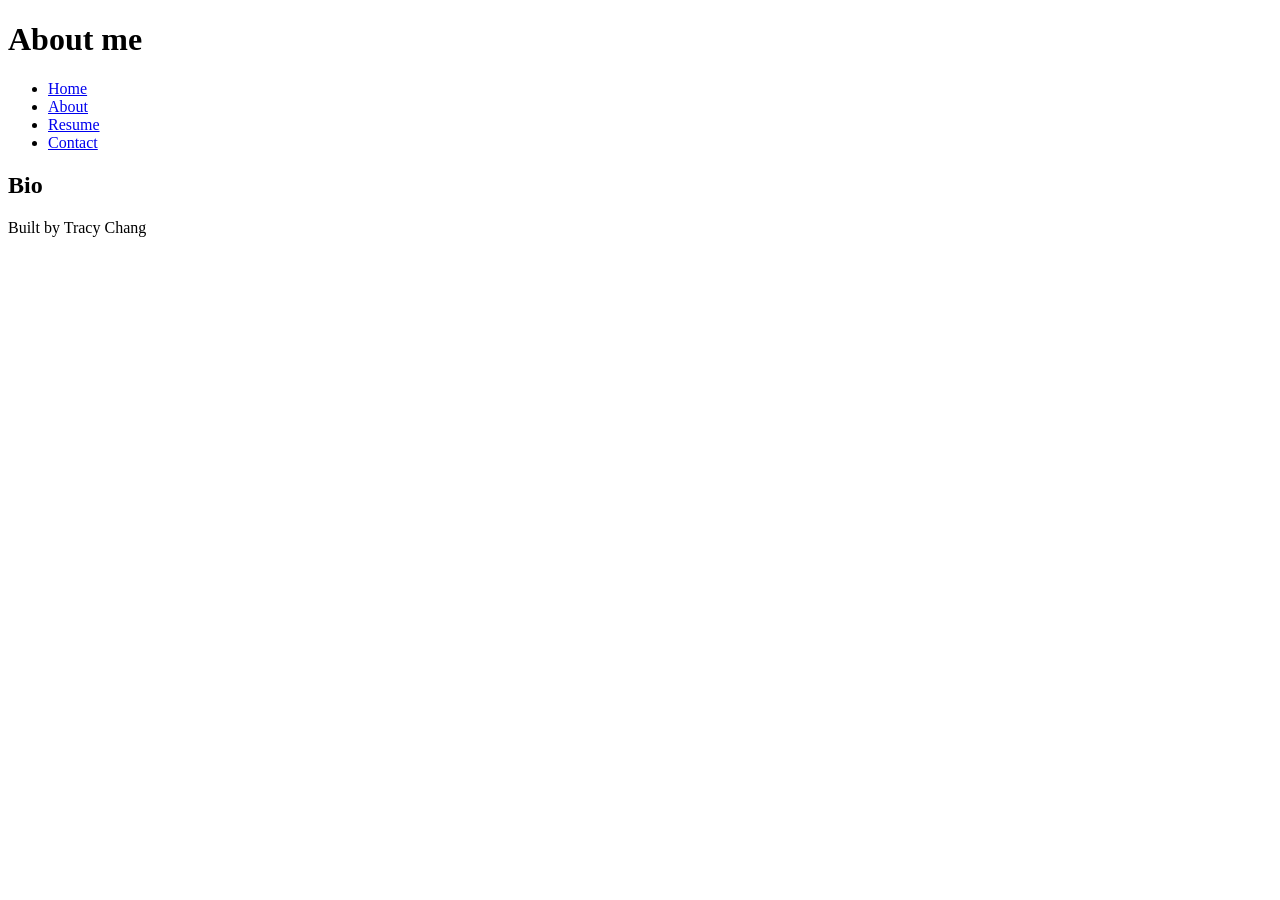
==== about.html @ 9e3c9b56 "html basics all the content necessary for the code along" ====
<!DOCTYPE html>
<html lang="en">
<head>
    <meta charset="UTF-8">
    <meta name="viewport" content="width=device-width, initial-scale=1.0">
    <title>About me</title>
</head>
<body>
  <header>
    <h1>About me</h1>
  </header>
  <nav>
    <ul>
      <li><a href="index.html">Home</a></li>
      <li><a href="about.html">About</a></li>
      <li><a href="resume.html">Resume</a></li>
      <li><a href="project.html">Contact</a></li>
    </ul>
  </nav>
  <main>
    <section>
        <h2>Bio</h2>
    </section>
  </main>
  <footer>
    <p>Built by Tracy Chang</p>
  </footer>
</body>
</html>
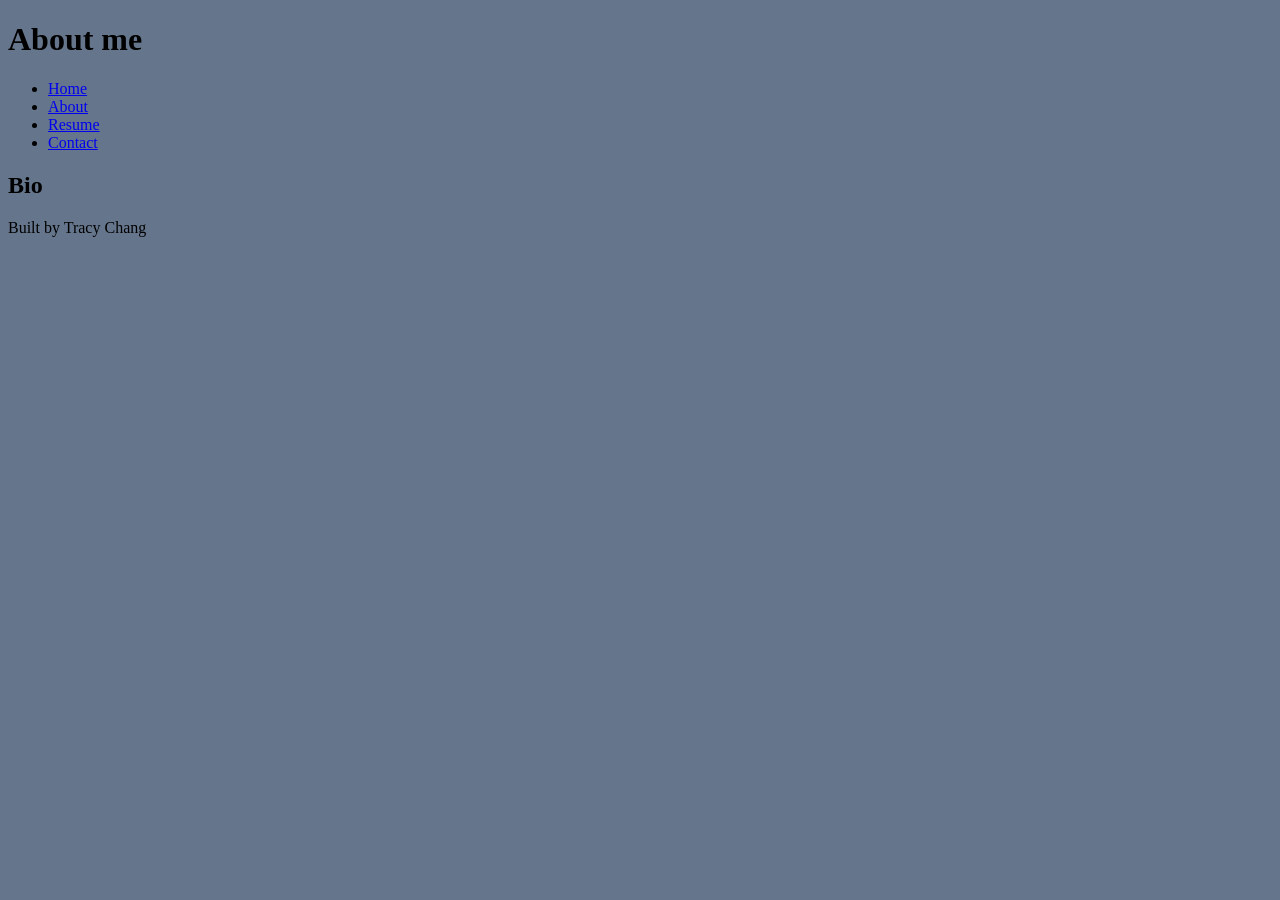
==== commit 0cf797f2: "add style.css page" ====
--- a/about.html
+++ b/about.html
@@ -3,6 +3,7 @@
 <head>
     <meta charset="UTF-8">
     <meta name="viewport" content="width=device-width, initial-scale=1.0">
+    <link rel="stylesheet" href="style.css">
     <title>About me</title>
 </head>
 <body>
--- a/style.css
+++ b/style.css
@@ -0,0 +1,13 @@
+/* CSS by Tracy Chang */
+/*Color Palette
+deep black: #05080D 
+slate blue: #65768C
+steel blue: #263640
+burnt orange: #BF5B04
+earth: #733917
+*/
+
+/* Global (base) MOBILE FIRST */
+body {
+    background-color: #65768C;
+}
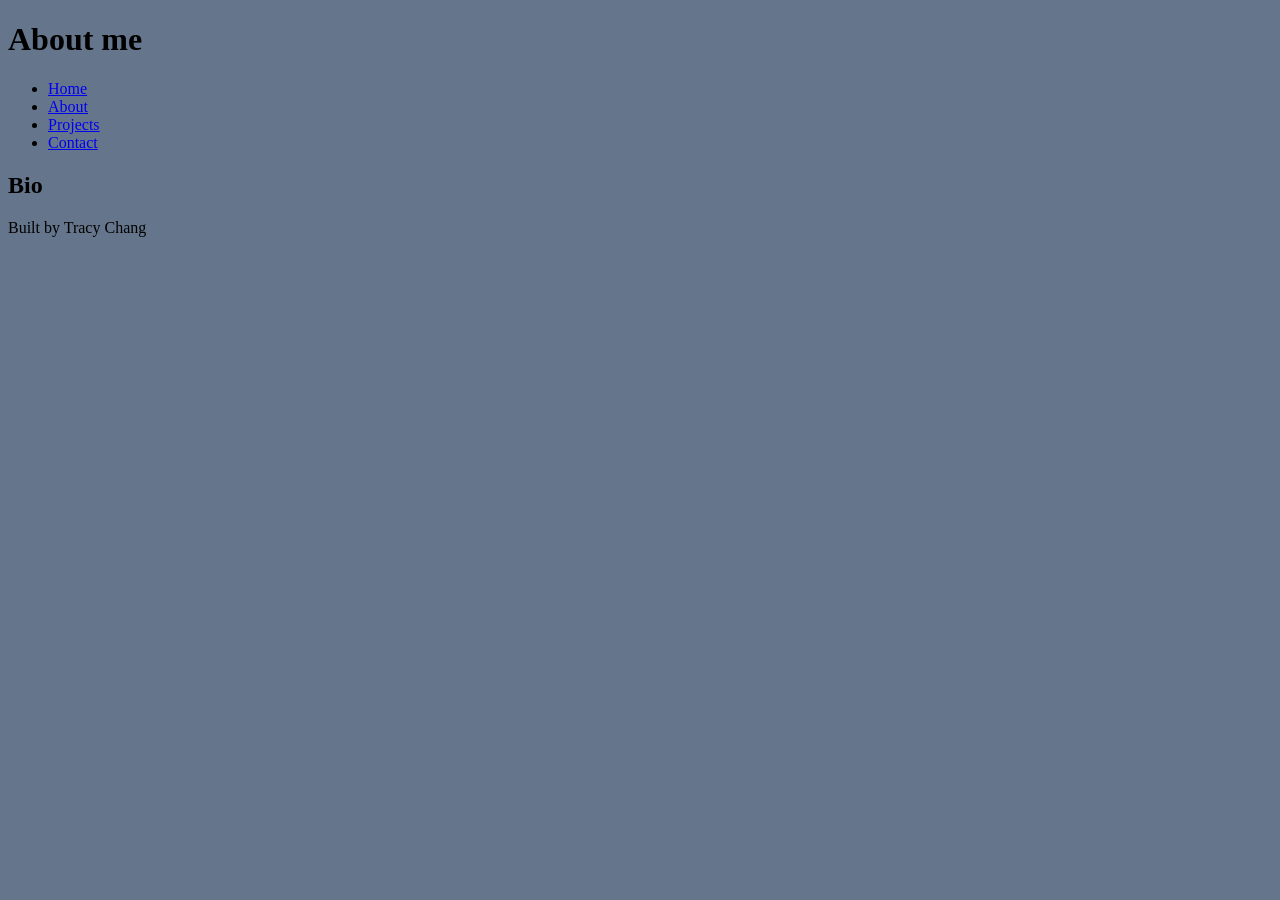
==== commit d9b9b3e4: "add new pages link" ====
--- a/about.html
+++ b/about.html
@@ -14,8 +14,8 @@
     <ul>
       <li><a href="index.html">Home</a></li>
       <li><a href="about.html">About</a></li>
-      <li><a href="resume.html">Resume</a></li>
-      <li><a href="project.html">Contact</a></li>
+      <li><a href="projects.html">Projects</a></li>
+      <li><a href="contact.html">Contact</a></li>
     </ul>
   </nav>
   <main>
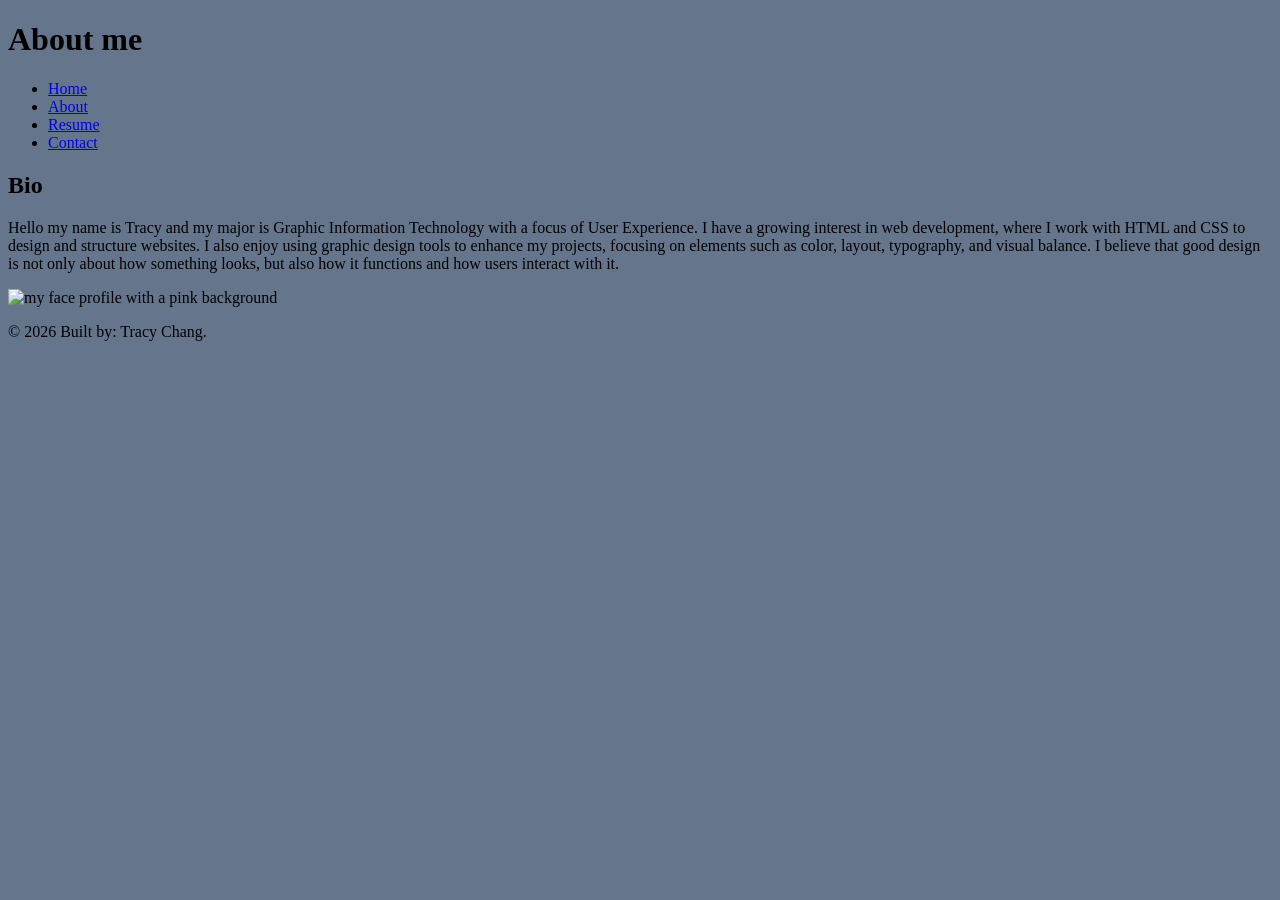
==== commit 0f2b2b33: "step 2 complete" ====
--- a/about.html
+++ b/about.html
@@ -14,17 +14,19 @@
     <ul>
       <li><a href="index.html">Home</a></li>
       <li><a href="about.html">About</a></li>
-      <li><a href="projects.html">Projects</a></li>
+      <li><a href="resume.html">Resume</a></li>
       <li><a href="contact.html">Contact</a></li>
     </ul>
   </nav>
   <main>
-    <section>
-        <h2>Bio</h2>
+    <section id="about">
+      <h2>Bio</h2>
+        <p>Hello my name is Tracy and my major is Graphic Information Technology with a focus of User Experience. I have a growing interest in web development, where I work with HTML and CSS to design and structure websites. I also enjoy using graphic design tools to enhance my projects, focusing on elements such as color, layout, typography, and visual balance. I believe that good design is not only about how something looks, but also how it functions and how users interact with it.</p>
+        <img src="image/Profile-Pic.jpg" alt="my face profile with a pink background" width="300">
     </section>
   </main>
   <footer>
-    <p>Built by Tracy Chang</p>
+    <p>&copy; 2026 Built by: Tracy Chang.</p>
   </footer>
 </body>
 </html>
